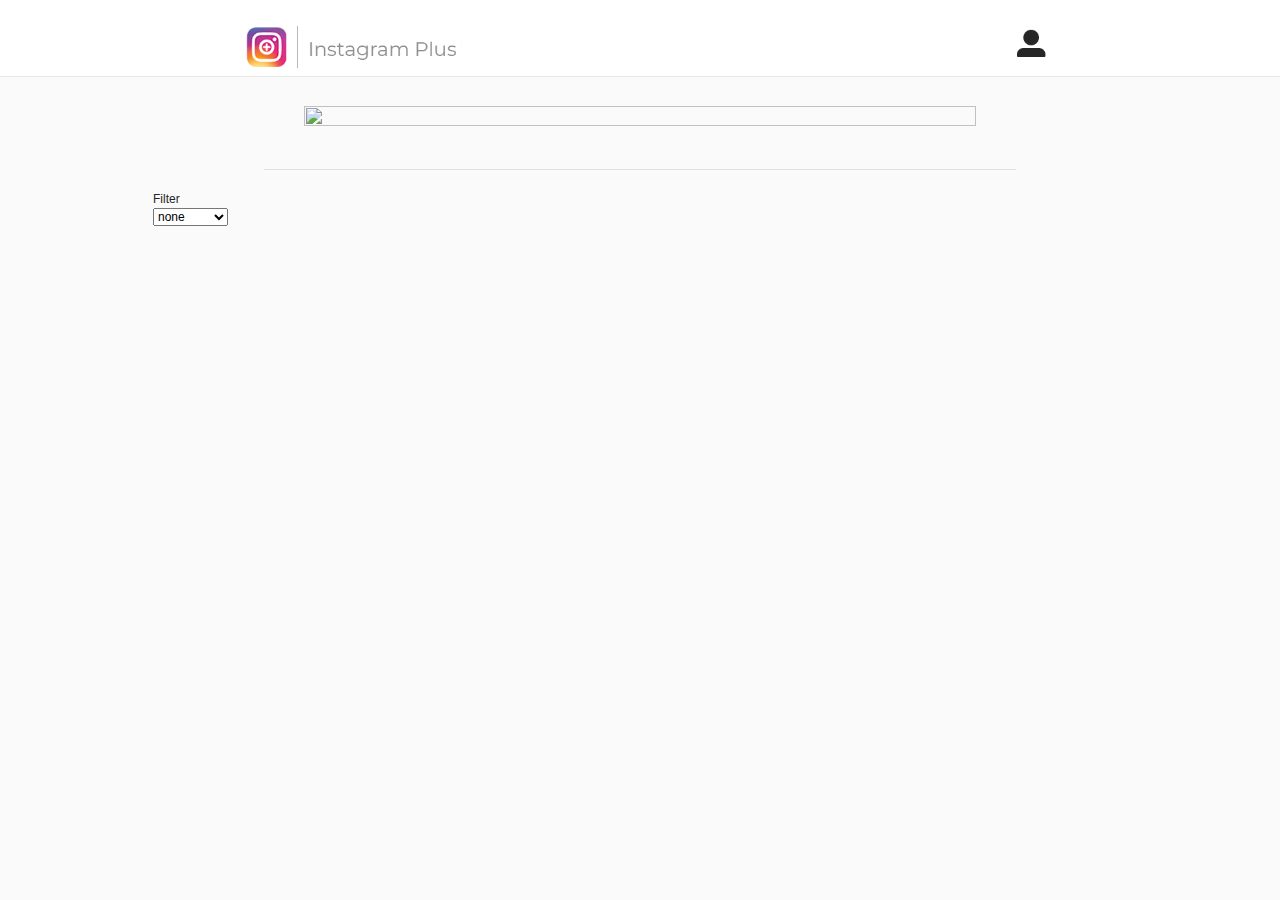
==== Components/create_post/create_post.html @ 6dd5fb38 "create post a surgir" ====
<!DOCTYPE html>
<html lang="en">
    


    
<head>
    <meta charset="utf-8">
    <meta name="viewport" content="width=device-width, initial-scale=1, shrink-to-fit=no">
    <meta name="description" content="">
    <meta name="author" content="">
    <title>Instagram Plus</title>
    
    <!-- jquery, can be changed to local lib later -->
    <script src="https://ajax.googleapis.com/ajax/libs/jquery/3.5.1/jquery.min.js"></script>
    
    <!-- Bootstrap core CSS -->
    <link href="../../bootstrap/css/bootstrap.min.css" rel="stylesheet">
    
    <!-- css -->
    <link rel="stylesheet" type="text/css" href="../Header/Header.css" />
    <link rel="stylesheet" type="text/css" href="./create_post.css" />
    
    <link rel="stylesheet" href="../../lib/instagram.css/dist/instagram.min.css" />

</head>

<header>

    <!-- HEADER -->
    <nav class="Nav">
        <div class="Nav-menus">
       <div class="Nav-brand">
         <a class="Nav-brand-logo" href="../../index.html">
           Instagram
         </a>

        </div>
        <a class="Nav-profile" href="../Profile/profile.html"></a>
     </div>
    </nav>
    
    <!-- id to override bootstrap with css changes, assim permite ter o melhor dos dois mundos -->
    <body id="override-bootstrap"></body>

</header>

<main>

	<div class="container">

		<div class="photo-preview">

			<div class="photo-item" tabindex="0">
                <figure class="filter-[filter-name]" id="filter-figure-id">
                    <img src="https://images.unsplash.com/photo-1511765224389-37f0e77cf0eb?w=500&h=500&fit=crop" class="gallery-image" alt="">
                </figure>
				<div class="gallery-item-info">
                    
				</div>

			</div>

			

		</div>
		<!-- End of photo item -->
        
    <div class="create-post-user-interface">
        Filter   
        <select id="filter"> 
            <option value="no-filter" >none</option>
            <option value="1977" >1977</option>
            <option value="aden">aden</option>
            <option value="amaro">amaro</option>
            <option value="ashby">ashby</option>
            <option value="brannan">brannan</option>
            <option value="brooklyn">brooklyn</option>
            <option value="charmes">charmes</option>
            <option value="crema">crema</option>
            <option value="dogpatch">dogpatch</option>
            <option value="earlybird">earlybird</option>
            <option value="gingham">gingham</option>
            <option value="ginza">ginza</option>
            <option value="hefe">hefe</option>
            <option value="helena">helena</option>
            <option value="hudson">hudson</option>
            <option value="inkwell">inkwell</option>
            <option value="kelvin">kelvin</option>
            <option value="juno">juno</option>
            <option value="lark">lark</option>
            <option value="lofi">lofi</option>
            <option value="ludwig">ludwig</option>
            <option value="maven">maven</option>
            <option value="mayfair">mayfair</option>
            <option value="moon">moon</option>
            <option value="nashville">nashville</option>
            <option value="perpetua">perpetua</option>
            <option value="poprocket">poprocket</option>
            <option value="reyes">reyes</option>
            <option value="rise">rise</option>
            <option value="sierra">sierra</option>
            <option value="skyline">skyline</option>
            <option value="slumber">slumber</option>
            <option value="stinson">stinson</option>
            <option value="sutro">sutro</option>
            <option value="toaster">toaster</option>
            <option value="valencia">valencia</option>
            <option value="vesper">vesper</option>
            <option value="walden">walden</option>
            <option value="willow">willow</option>
            <option value="xpro-ii">xpro-ii</option>
        </select>

	</div>
	<!-- End of container -->

<script>
//Se quiseres cria um script fora daqui para isto
    
//Mudar o Filtro consoante o selecionado no menu dropdown
$('select').on('change', function () {
  //ways to retrieve selected option and text outside handler
  $("#filter-figure-id").attr('class', 'filter-' + this.value);
});
    
</script>
        
</main>
    
        
</html>
---- Components/Header/Header.css ----
/* src/components/Header/Header.css */
.Nav {
  background-color: #ffffff;
  border-bottom: 1px solid rgba(0, 0, 0, 0.0975);
  position: fixed;
  top: 0;
  width: 100%;
  z-index: 2;
  -webkit-transition: height 0.2s ease-in-out;
  transition: height 0.2s ease-in-out;
  height: 77px;
 min-width: 500px;
}

.Nav-menus {
  display: flex;
  flex-direction: row;
  height: 77px;
  width: 70%;
  margin: 0 auto;
  padding: 26px 40px;
}

/* Logo Component */
/*
.Nav-brand-logo {
  display: block;
  background-position: -176px 0px;
  background-image: url(../../sprite.png);
  background-size: 405px 379px;
  background-repeat: no-repeat;
  height: 35px;
  width: 176px;
  text-indent: -1000%
}
*/

.Nav-brand-logo {
  display: block;
  background-position: -230px 0px;
  background-image: url(../../newSprite.png);
  background-size: 527px 493px;
  background-repeat: no-repeat;
  height: 46px;
  width: 230px;
  text-indent: -1000%
}


.Nav-profile-menu{
 padding-top: 7px;
 display: flex;
 flex-direction: row;
 height: 50px;
 width: 5%;
 margin: 0 auto;
 float: right;
}

.Nav-profile{
    
  display: block;
  background-position: -30px -460px;
  background-image: url(../../newSprite.png);
  background-size: 527px 493px;
  background-repeat: no-repeat;
  height: 50px;
  width: 35px;
  margin-left:auto; margin-right:0;
  text-indent: -1000%
}


body { padding-top: 80px; 
background-color: #fafafa;}
---- Components/create_post/create_post.css ----
/*

All grid code is placed in a 'supports' rule (feature query) at the bottom of the CSS (Line 310). 
        
The 'supports' rule will only run if your browser supports CSS grid.

*/

/* Base Styles */

:root {
    font-size: 12px;

}

body {
    
    min-height: 100vh;
    color: #262626;
    padding-bottom: 3rem;
    
    
}

#override-bootstrap {
    font-family: "Open Sans", Arial, sans-serif;
    background-color: #fafafa;
    color: #262626;
    min-width: px;
}

img {
    display: block;
}

.container {
    max-width: 93.5rem;
    margin: 0 auto;
    padding: 0 2rem;
}

.visually-hidden {
    position: absolute !important;
    height: 1px;
    width: 1px;
    overflow: hidden;
    clip: rect(1px, 1px, 1px, 1px);
}


/* photo Section */

.photo-preview {
    display: flex;
    flex-wrap: wrap;
    margin: -1rem -1rem;
    padding-bottom: 3rem;
    display: flex;
    flex-direction: row;
    width: 70%;
    margin: 0 auto;
    padding: 26px 40px;
    border-bottom: 1px solid rgba(0, 0, 0, 0.0975);
}

.photo-item {
    position: relative;
    flex: 1 0 22rem;
    margin: 1rem;
    color: #fff;
    align-items: center;
    margin: auto;
    
}

.gallery-item-info {
    display: none;
}

.gallery-item-info li {
    display: inline-block;
    font-size: 1.7rem;
    font-weight: 600;
}


.gallery-item-type {
    position: absolute;
    top: 1rem;
    right: 1rem;
    font-size: 2.5rem;
    text-shadow: 0.2rem 0.2rem 0.2rem rgba(0, 0, 0, 0.1);
}


.gallery-image {
    width: 100%;
    height: 100%;
    object-fit: cover;
    align-content: center;
    
}

/* User Interface */
.create-post-user-interface{
    width: 50px;
    padding-top: 20px;
    padding-left: 50px;

}



/* Media Query */
/*
@media screen and (max-width: 40rem) {
    .profile {
        display: flex;
        flex-wrap: wrap;
        padding: 4rem 0;
    }

    .profile::after {
        display: none;
    }

    .profile-image,
    .profile-user-settings,
    .profile-bio,
    .profile-stats {
        float: none;
        width: auto;
    }

    .profile-image img {
        width: 7.7rem;
    }

    .profile-user-settings {
        flex-basis: calc(100% - 10.7rem);
        display: flex;
        flex-wrap: wrap;
        margin-top: 1rem;
    }

    .profile-user-name {
        font-size: 2.2rem;
    }

    .profile-edit-btn {
        order: 1;
        padding: 0;
        text-align: center;
        margin-top: 1rem;
    }

    .profile-edit-btn {
        margin-left: 0;
    }

    .profile-bio {
        font-size: 1.4rem;
        margin-top: 1.5rem;
    }

    .profile-edit-btn,
    .profile-bio,
    .profile-stats {
        flex-basis: 100%;
    }

    .profile-stats {
        order: 1;
        margin-top: 1.5rem;
    }

    .profile-stats ul {
        display: flex;
        text-align: center;
        padding: 1.2rem 0;
        border-top: 0.1rem solid #dadada;
        border-bottom: 0.1rem solid #dadada;
    }

    .profile-stats li {
        font-size: 1.4rem;
        flex: 1;
        margin: 0;
    }

    .profile-stat-count {
        display: block;
    }
}



The following code will only run if your browser supports CSS grid.

Remove or comment-out the code block below to see how the browser will fall-back to flexbox & floated styling. 


*/

/*
@supports (display: grid) {
    .profile {
        display: grid;
        grid-template-columns: 1fr 2fr;
        grid-template-rows: repeat(3, auto);
        grid-column-gap: 3rem;
        align-items: center;
    }

    .profile-image {
        grid-row: 1 / -1;
    }

    .gallery {
        display: grid;
        grid-template-columns: repeat(auto-fit, minmax(22rem, 1fr));
        grid-gap: 2rem;
    }

    .profile-image,
    .profile-user-settings,
    .profile-stats,
    .profile-bio,
    .gallery-item,
    .gallery {
        width: auto;
        margin: 0;
    }

    @media (max-width: 40rem) {
        .profile {
            grid-template-columns: auto 1fr;
            grid-row-gap: 1.5rem;
        }

        .profile-image {
            grid-row: 1 / 2;
        }

        .profile-user-settings {
            display: grid;
            grid-template-columns: auto 1fr;
            grid-gap: 1rem;
        }

        .profile-edit-btn,
        .profile-stats,
        .profile-bio {
            grid-column: 1 / -1;
        }

        .profile-user-settings,
        .profile-edit-btn,
        .profile-settings-btn,
        .profile-bio,
        .profile-stats {
            margin: 0;
        }
    }
*/
}
---- lib/instagram.css/dist/instagram.min.css ----
/*! Instagram.css v0.1.4 | MIT License | github.com/picturepan2/instagram.css */[class*=filter]{position:relative}[class*=filter]::before{display:block;height:100%;left:0;position:absolute;top:0;width:100%;z-index:1}.filter-1977{-webkit-filter:sepia(.5) hue-rotate(-30deg) saturate(1.4);filter:sepia(.5) hue-rotate(-30deg) saturate(1.4)}.filter-aden{-webkit-filter:sepia(.2) brightness(1.15) saturate(1.4);filter:sepia(.2) brightness(1.15) saturate(1.4)}.filter-aden::before{background:rgba(125,105,24,.1);content:"";mix-blend-mode:multiply}.filter-amaro{-webkit-filter:sepia(.35) contrast(1.1) brightness(1.2) saturate(1.3);filter:sepia(.35) contrast(1.1) brightness(1.2) saturate(1.3)}.filter-amaro::before{background:rgba(125,105,24,.2);content:"";mix-blend-mode:overlay}.filter-ashby{-webkit-filter:sepia(.5) contrast(1.2) saturate(1.8);filter:sepia(.5) contrast(1.2) saturate(1.8)}.filter-ashby::before{background:rgba(125,105,24,.35);content:"";mix-blend-mode:lighten}.filter-brannan{-webkit-filter:sepia(.4) contrast(1.25) brightness(1.1) saturate(.9) hue-rotate(-2deg);filter:sepia(.4) contrast(1.25) brightness(1.1) saturate(.9) hue-rotate(-2deg)}.filter-brooklyn{-webkit-filter:sepia(.25) contrast(1.25) brightness(1.25) hue-rotate(5deg);filter:sepia(.25) contrast(1.25) brightness(1.25) hue-rotate(5deg)}.filter-brooklyn::before{background:rgba(127,187,227,.2);content:"";mix-blend-mode:overlay}.filter-charmes{-webkit-filter:sepia(.25) contrast(1.25) brightness(1.25) saturate(1.35) hue-rotate(-5deg);filter:sepia(.25) contrast(1.25) brightness(1.25) saturate(1.35) hue-rotate(-5deg)}.filter-charmes::before{background:rgba(125,105,24,.25);content:"";mix-blend-mode:darken}.filter-clarendon{-webkit-filter:sepia(.15) contrast(1.25) brightness(1.25) hue-rotate(5deg);filter:sepia(.15) contrast(1.25) brightness(1.25) hue-rotate(5deg)}.filter-clarendon::before{background:rgba(127,187,227,.4);content:"";mix-blend-mode:overlay}.filter-crema{-webkit-filter:sepia(.5) contrast(1.25) brightness(1.15) saturate(.9) hue-rotate(-2deg);filter:sepia(.5) contrast(1.25) brightness(1.15) saturate(.9) hue-rotate(-2deg)}.filter-crema::before{background:rgba(125,105,24,.2);content:"";mix-blend-mode:multiply}.filter-dogpatch{-webkit-filter:sepia(.35) saturate(1.1) contrast(1.5);filter:sepia(.35) saturate(1.1) contrast(1.5)}.filter-earlybird{-webkit-filter:sepia(.25) contrast(1.25) brightness(1.15) saturate(.9) hue-rotate(-5deg);filter:sepia(.25) contrast(1.25) brightness(1.15) saturate(.9) hue-rotate(-5deg)}.filter-earlybird::before{background:radial-gradient(circle closest-corner,transparent 0,rgba(125,105,24,.2) 100%);background:-o-radial-gradient(circle closest-corner,transparent 0,rgba(125,105,24,.2) 100%);background:-moz-radial-gradient(circle closest-corner,transparent 0,rgba(125,105,24,.2) 100%);background:-webkit-radial-gradient(circle closest-corner,transparent 0,rgba(125,105,24,.2) 100%);content:"";mix-blend-mode:multiply}.filter-gingham{-webkit-filter:contrast(1.1) brightness(1.1);filter:contrast(1.1) brightness(1.1)}.filter-gingham::before{background:#e6e6e6;content:"";mix-blend-mode:soft-light}.filter-ginza{-webkit-filter:sepia(.25) contrast(1.15) brightness(1.2) saturate(1.35) hue-rotate(-5deg);filter:sepia(.25) contrast(1.15) brightness(1.2) saturate(1.35) hue-rotate(-5deg)}.filter-ginza::before{background:rgba(125,105,24,.15);content:"";mix-blend-mode:darken}.filter-hefe{-webkit-filter:sepia(.4) contrast(1.5) brightness(1.2) saturate(1.4) hue-rotate(-10deg);filter:sepia(.4) contrast(1.5) brightness(1.2) saturate(1.4) hue-rotate(-10deg)}.filter-hefe::before{background:radial-gradient(circle closest-corner,transparent 0,rgba(0,0,0,.25) 100%);background:-o-radial-gradient(circle closest-corner,transparent 0,rgba(0,0,0,.25) 100%);background:-moz-radial-gradient(circle closest-corner,transparent 0,rgba(0,0,0,.25) 100%);background:-webkit-radial-gradient(circle closest-corner,transparent 0,rgba(0,0,0,.25) 100%);content:"";mix-blend-mode:multiply}.filter-helena{-webkit-filter:sepia(.5) contrast(1.05) brightness(1.05) saturate(1.35);filter:sepia(.5) contrast(1.05) brightness(1.05) saturate(1.35)}.filter-helena::before{background:rgba(158,175,30,.25);content:"";mix-blend-mode:overlay}.filter-hudson{-webkit-filter:sepia(.25) contrast(1.2) brightness(1.2) saturate(1.05) hue-rotate(-15deg);filter:sepia(.25) contrast(1.2) brightness(1.2) saturate(1.05) hue-rotate(-15deg)}.filter-hudson::before{background:radial-gradient(circle closest-corner,transparent 25%,rgba(25,62,167,.25) 100%);background:-o-radial-gradient(circle closest-corner,transparent 25%,rgba(25,62,167,.25) 100%);background:-moz-radial-gradient(circle closest-corner,transparent 25%,rgba(25,62,167,.25) 100%);background:-webkit-radial-gradient(circle closest-corner,transparent 25%,rgba(25,62,167,.25) 100%);content:"";mix-blend-mode:multiply}.filter-inkwell{-webkit-filter:brightness(1.25) contrast(.85) grayscale(1);filter:brightness(1.25) contrast(.85) grayscale(1)}.filter-juno{-webkit-filter:sepia(.35) contrast(1.15) brightness(1.15) saturate(1.8);filter:sepia(.35) contrast(1.15) brightness(1.15) saturate(1.8)}.filter-juno::before{background:rgba(127,187,227,.2);content:"";mix-blend-mode:overlay}.filter-kelvin{-webkit-filter:sepia(.15) contrast(1.5) brightness(1.1) hue-rotate(-10deg);filter:sepia(.15) contrast(1.5) brightness(1.1) hue-rotate(-10deg)}.filter-kelvin::before{background:radial-gradient(circle closest-corner,rgba(128,78,15,.25) 0,rgba(128,78,15,.5) 100%);background:-o-radial-gradient(circle closest-corner,rgba(128,78,15,.25) 0,rgba(128,78,15,.5) 100%);background:-moz-radial-gradient(circle closest-corner,rgba(128,78,15,.25) 0,rgba(128,78,15,.5) 100%);background:-webkit-radial-gradient(circle closest-corner,rgba(128,78,15,.25) 0,rgba(128,78,15,.5) 100%);content:"";mix-blend-mode:overlay}.filter-lark{-webkit-filter:sepia(.25) contrast(1.2) brightness(1.3) saturate(1.25);filter:sepia(.25) contrast(1.2) brightness(1.3) saturate(1.25)}.filter-lofi{-webkit-filter:saturate(1.1) contrast(1.5);filter:saturate(1.1) contrast(1.5)}.filter-ludwig{-webkit-filter:sepia(.25) contrast(1.05) brightness(1.05) saturate(2);filter:sepia(.25) contrast(1.05) brightness(1.05) saturate(2)}.filter-ludwig::before{background:rgba(125,105,24,.1);content:"";mix-blend-mode:overlay}.filter-maven{-webkit-filter:sepia(.35) contrast(1.05) brightness(1.05) saturate(1.75);filter:sepia(.35) contrast(1.05) brightness(1.05) saturate(1.75)}.filter-maven::before{background:rgba(158,175,30,.25);content:"";mix-blend-mode:darken}.filter-mayfair{-webkit-filter:contrast(1.1) brightness(1.15) saturate(1.1);filter:contrast(1.1) brightness(1.15) saturate(1.1)}.filter-mayfair::before{background:radial-gradient(circle closest-corner,transparent 0,rgba(175,105,24,.4) 100%);background:-o-radial-gradient(circle closest-corner,transparent 0,rgba(175,105,24,.4) 100%);background:-moz-radial-gradient(circle closest-corner,transparent 0,rgba(175,105,24,.4) 100%);background:-webkit-radial-gradient(circle closest-corner,transparent 0,rgba(175,105,24,.4) 100%);content:"";mix-blend-mode:multiply}.filter-moon{-webkit-filter:brightness(1.4) contrast(.95) saturate(0) sepia(.35);filter:brightness(1.4) contrast(.95) saturate(0) sepia(.35)}.filter-nashville{-webkit-filter:sepia(.25) contrast(1.5) brightness(.9) hue-rotate(-15deg);filter:sepia(.25) contrast(1.5) brightness(.9) hue-rotate(-15deg)}.filter-nashville::before{background:radial-gradient(circle closest-corner,rgba(128,78,15,.5) 0,rgba(128,78,15,.65) 100%);background:-o-radial-gradient(circle closest-corner,rgba(128,78,15,.5) 0,rgba(128,78,15,.65) 100%);background:-moz-radial-gradient(circle closest-corner,rgba(128,78,15,.5) 0,rgba(128,78,15,.65) 100%);background:-webkit-radial-gradient(circle closest-corner,rgba(128,78,15,.5) 0,rgba(128,78,15,.65) 100%);content:"";mix-blend-mode:screen}.filter-perpetua{-webkit-filter:contrast(1.1) brightness(1.25) saturate(1.1);filter:contrast(1.1) brightness(1.25) saturate(1.1)}.filter-perpetua::before{background:linear-gradient(to bottom,rgba(0,91,154,.25),rgba(230,193,61,.25));background:-o-linear-gradient(top,rgba(0,91,154,.25),rgba(230,193,61,.25));background:-moz-linear-gradient(top,rgba(0,91,154,.25),rgba(230,193,61,.25));background:-webkit-linear-gradient(top,rgba(0,91,154,.25),rgba(230,193,61,.25));background:-webkit-gradient(linear,left top,left bottom,from(rgba(0,91,154,.25)),to(rgba(230,193,61,.25)));content:"";mix-blend-mode:multiply}.filter-poprocket{-webkit-filter:sepia(.15) brightness(1.2);filter:sepia(.15) brightness(1.2)}.filter-poprocket::before{background:radial-gradient(circle closest-corner,rgba(206,39,70,.75) 40%,#000 80%);background:-o-radial-gradient(circle closest-corner,rgba(206,39,70,.75) 40%,#000 80%);background:-moz-radial-gradient(circle closest-corner,rgba(206,39,70,.75) 40%,#000 80%);background:-webkit-radial-gradient(circle closest-corner,rgba(206,39,70,.75) 40%,#000 80%);content:"";mix-blend-mode:screen}.filter-reyes{-webkit-filter:sepia(.75) contrast(.75) brightness(1.25) saturate(1.4);filter:sepia(.75) contrast(.75) brightness(1.25) saturate(1.4)}.filter-rise{-webkit-filter:sepia(.25) contrast(1.25) brightness(1.2) saturate(.9);filter:sepia(.25) contrast(1.25) brightness(1.2) saturate(.9)}.filter-rise::before{background:radial-gradient(circle closest-corner,transparent 0,rgba(230,193,61,.25) 100%);background:-o-radial-gradient(circle closest-corner,transparent 0,rgba(230,193,61,.25) 100%);background:-moz-radial-gradient(circle closest-corner,transparent 0,rgba(230,193,61,.25) 100%);background:-webkit-radial-gradient(circle closest-corner,transparent 0,rgba(230,193,61,.25) 100%);content:"";mix-blend-mode:lighten}.filter-sierra{-webkit-filter:sepia(.25) contrast(1.5) brightness(.9) hue-rotate(-15deg);filter:sepia(.25) contrast(1.5) brightness(.9) hue-rotate(-15deg)}.filter-sierra::before{background:radial-gradient(circle closest-corner,rgba(128,78,15,.5) 0,rgba(0,0,0,.65) 100%);background:-o-radial-gradient(circle closest-corner,rgba(128,78,15,.5) 0,rgba(0,0,0,.65) 100%);background:-moz-radial-gradient(circle closest-corner,rgba(128,78,15,.5) 0,rgba(0,0,0,.65) 100%);background:-webkit-radial-gradient(circle closest-corner,rgba(128,78,15,.5) 0,rgba(0,0,0,.65) 100%);content:"";mix-blend-mode:screen}.filter-skyline{-webkit-filter:sepia(.15) contrast(1.25) brightness(1.25) saturate(1.2);filter:sepia(.15) contrast(1.25) brightness(1.25) saturate(1.2)}.filter-slumber{-webkit-filter:sepia(.35) contrast(1.25) saturate(1.25);filter:sepia(.35) contrast(1.25) saturate(1.25)}.filter-slumber::before{background:rgba(125,105,24,.2);content:"";mix-blend-mode:darken}.filter-stinson{-webkit-filter:sepia(.35) contrast(1.25) brightness(1.1) saturate(1.25);filter:sepia(.35) contrast(1.25) brightness(1.1) saturate(1.25)}.filter-stinson::before{background:rgba(125,105,24,.45);content:"";mix-blend-mode:lighten}.filter-sutro{-webkit-filter:sepia(.4) contrast(1.2) brightness(.9) saturate(1.4) hue-rotate(-10deg);filter:sepia(.4) contrast(1.2) brightness(.9) saturate(1.4) hue-rotate(-10deg)}.filter-sutro::before{background:radial-gradient(circle closest-corner,transparent 50%,rgba(0,0,0,.5) 90%);background:-o-radial-gradient(circle closest-corner,transparent 50%,rgba(0,0,0,.5) 90%);background:-moz-radial-gradient(circle closest-corner,transparent 50%,rgba(0,0,0,.5) 90%);background:-webkit-radial-gradient(circle closest-corner,transparent 50%,rgba(0,0,0,.5) 90%);content:"";mix-blend-mode:darken}.filter-toaster{-webkit-filter:sepia(.25) contrast(1.5) brightness(.95) hue-rotate(-15deg);filter:sepia(.25) contrast(1.5) brightness(.95) hue-rotate(-15deg)}.filter-toaster::before{background:radial-gradient(circle,#804e0f,rgba(0,0,0,.25));background:-o-radial-gradient(circle,#804e0f,rgba(0,0,0,.25));background:-moz-radial-gradient(circle,#804e0f,rgba(0,0,0,.25));background:-webkit-radial-gradient(circle,#804e0f,rgba(0,0,0,.25));content:"";mix-blend-mode:screen}.filter-valencia{-webkit-filter:sepia(.25) contrast(1.1) brightness(1.1);filter:sepia(.25) contrast(1.1) brightness(1.1)}.filter-valencia::before{background:rgba(230,193,61,.1);content:"";mix-blend-mode:lighten}.filter-vesper{-webkit-filter:sepia(.35) contrast(1.15) brightness(1.2) saturate(1.3);filter:sepia(.35) contrast(1.15) brightness(1.2) saturate(1.3)}.filter-vesper::before{background:rgba(125,105,24,.25);content:"";mix-blend-mode:overlay}.filter-walden{-webkit-filter:sepia(.35) contrast(.8) brightness(1.25) saturate(1.4);filter:sepia(.35) contrast(.8) brightness(1.25) saturate(1.4)}.filter-walden::before{background:rgba(229,240,128,.5);content:"";mix-blend-mode:darken}.filter-willow{-webkit-filter:brightness(1.2) contrast(.85) saturate(.05) sepia(.2);filter:brightness(1.2) contrast(.85) saturate(.05) sepia(.2)}.filter-xpro-ii{-webkit-filter:sepia(.45) contrast(1.25) brightness(1.75) saturate(1.3) hue-rotate(-5deg);filter:sepia(.45) contrast(1.25) brightness(1.75) saturate(1.3) hue-rotate(-5deg)}.filter-xpro-ii::before{background:radial-gradient(circle closest-corner,rgba(0,91,154,.35) 0,rgba(0,0,0,.65) 100%);background:-o-radial-gradient(circle closest-corner,rgba(0,91,154,.35) 0,rgba(0,0,0,.65) 100%);background:-moz-radial-gradient(circle closest-corner,rgba(0,91,154,.35) 0,rgba(0,0,0,.65) 100%);background:-webkit-radial-gradient(circle closest-corner,rgba(0,91,154,.35) 0,rgba(0,0,0,.65) 100%);content:"";mix-blend-mode:multiply}
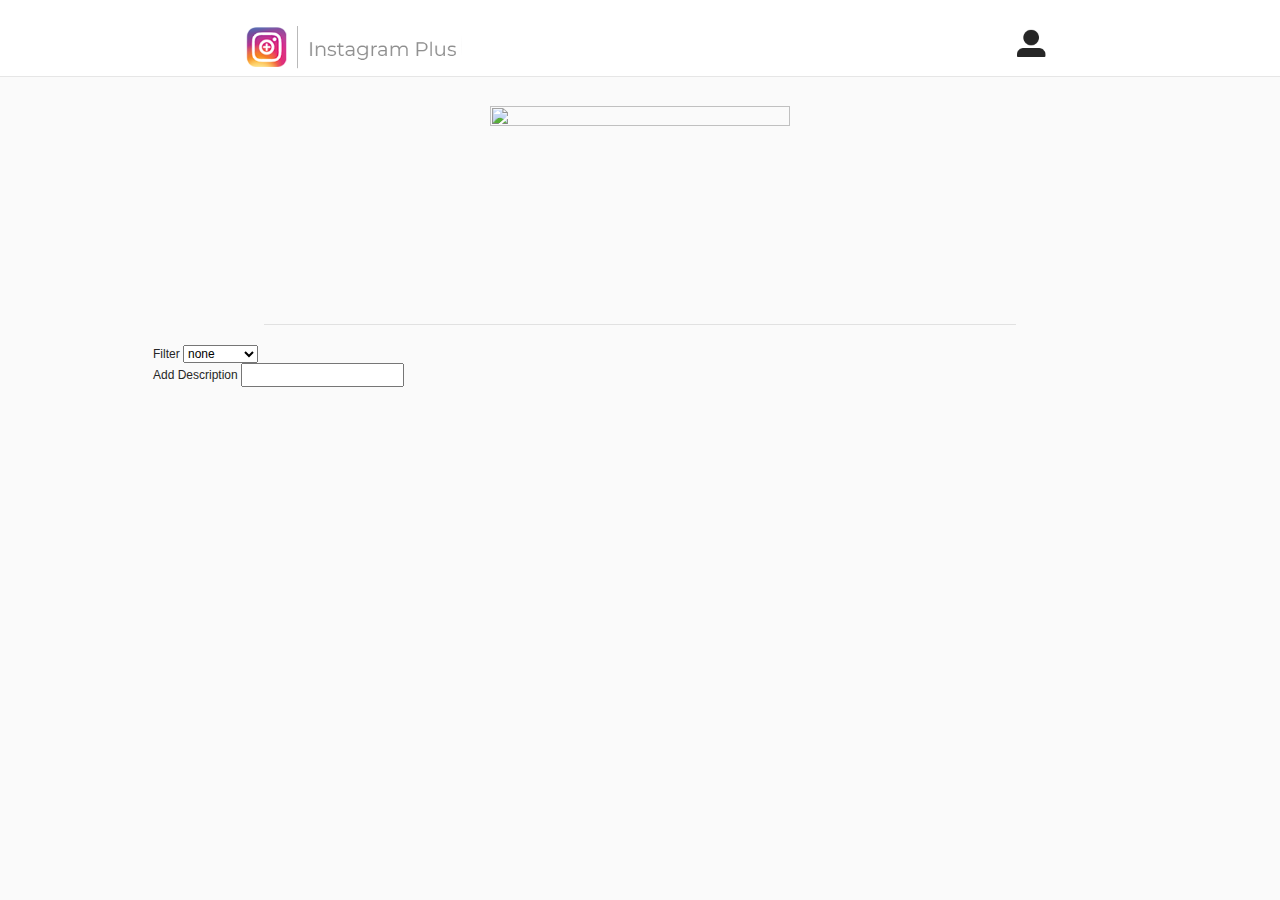
==== commit 25d1c431: "create_post mais uma beca" ====
--- a/Components/create_post/create_post.html
+++ b/Components/create_post/create_post.html
@@ -46,6 +46,9 @@
 </header>
 
 <main>
+    
+
+    
 
 	<div class="container">
 
@@ -53,66 +56,84 @@
 
 			<div class="photo-item" tabindex="0">
                 <figure class="filter-[filter-name]" id="filter-figure-id">
-                    <img src="https://images.unsplash.com/photo-1511765224389-37f0e77cf0eb?w=500&h=500&fit=crop" class="gallery-image" alt="">
+                    <div id="load-content">
+                        <img src="https://images.unsplash.com/photo-1511765224389-37f0e77cf0eb?w=500&h=500&fit=crop" class="gallery-image" alt="">     
+                        <video  autoplay loop muted>
+                              <source src="https://www.w3schools.com/html/mov_bbb.mp4" type="video/mp4">
+                              <source src="https://www.w3schools.com/html/mov_bbb.mp4" type="video/ogg">
+                              Your browser does not support HTML video.
+                        </video>
+                    </div>
                 </figure>
 				<div class="gallery-item-info">
-                    
-				</div>
+				</div>   
+			</div>
+            
 
-			</div>
-
-			
 
 		</div>
 		<!-- End of photo item -->
         
     <div class="create-post-user-interface">
-        Filter   
-        <select id="filter"> 
-            <option value="no-filter" >none</option>
-            <option value="1977" >1977</option>
-            <option value="aden">aden</option>
-            <option value="amaro">amaro</option>
-            <option value="ashby">ashby</option>
-            <option value="brannan">brannan</option>
-            <option value="brooklyn">brooklyn</option>
-            <option value="charmes">charmes</option>
-            <option value="crema">crema</option>
-            <option value="dogpatch">dogpatch</option>
-            <option value="earlybird">earlybird</option>
-            <option value="gingham">gingham</option>
-            <option value="ginza">ginza</option>
-            <option value="hefe">hefe</option>
-            <option value="helena">helena</option>
-            <option value="hudson">hudson</option>
-            <option value="inkwell">inkwell</option>
-            <option value="kelvin">kelvin</option>
-            <option value="juno">juno</option>
-            <option value="lark">lark</option>
-            <option value="lofi">lofi</option>
-            <option value="ludwig">ludwig</option>
-            <option value="maven">maven</option>
-            <option value="mayfair">mayfair</option>
-            <option value="moon">moon</option>
-            <option value="nashville">nashville</option>
-            <option value="perpetua">perpetua</option>
-            <option value="poprocket">poprocket</option>
-            <option value="reyes">reyes</option>
-            <option value="rise">rise</option>
-            <option value="sierra">sierra</option>
-            <option value="skyline">skyline</option>
-            <option value="slumber">slumber</option>
-            <option value="stinson">stinson</option>
-            <option value="sutro">sutro</option>
-            <option value="toaster">toaster</option>
-            <option value="valencia">valencia</option>
-            <option value="vesper">vesper</option>
-            <option value="walden">walden</option>
-            <option value="willow">willow</option>
-            <option value="xpro-ii">xpro-ii</option>
-        </select>
-
+        
+        <div class="filter-interface">
+            Filter   
+            <select id="filter"> 
+                <option value="no-filter" >none</option>
+                <option value="1977" >1977</option>
+                <option value="aden">aden</option>
+                <option value="amaro">amaro</option>
+                <option value="ashby">ashby</option>
+                <option value="brannan">brannan</option>
+                <option value="brooklyn">brooklyn</option>
+                <option value="charmes">charmes</option>
+                <option value="crema">crema</option>
+                <option value="dogpatch">dogpatch</option>
+                <option value="earlybird">earlybird</option>
+                <option value="gingham">gingham</option>
+                <option value="ginza">ginza</option>
+                <option value="hefe">hefe</option>
+                <option value="helena">helena</option>
+                <option value="hudson">hudson</option>
+                <option value="inkwell">inkwell</option>
+                <option value="kelvin">kelvin</option>
+                <option value="juno">juno</option>
+                <option value="lark">lark</option>
+                <option value="lofi">lofi</option>
+                <option value="ludwig">ludwig</option>
+                <option value="maven">maven</option>
+                <option value="mayfair">mayfair</option>
+                <option value="moon">moon</option>
+                <option value="nashville">nashville</option>
+                <option value="perpetua">perpetua</option>
+                <option value="poprocket">poprocket</option>
+                <option value="reyes">reyes</option>
+                <option value="rise">rise</option>
+                <option value="sierra">sierra</option>
+                <option value="skyline">skyline</option>
+                <option value="slumber">slumber</option>
+                <option value="stinson">stinson</option>
+                <option value="sutro">sutro</option>
+                <option value="toaster">toaster</option>
+                <option value="valencia">valencia</option>
+                <option value="vesper">vesper</option>
+                <option value="walden">walden</option>
+                <option value="willow">willow</option>
+                <option value="xpro-ii">xpro-ii</option>
+            </select>
+        </div>
+        
+        <div class="description-interface">
+            <label>Add Description</label>
+            <input type = "text"
+                id = "description"
+                value = "" />
+        </div>
+        
+        
+        
 	</div>
+        
 	<!-- End of container -->
 
 <script>
--- a/Components/create_post/create_post.css
+++ b/Components/create_post/create_post.css
@@ -65,7 +65,7 @@
 
 .photo-item {
     position: relative;
-    flex: 1 0 22rem;
+ 
     margin: 1rem;
     color: #fff;
     align-items: center;
@@ -103,10 +103,15 @@
 
 /* User Interface */
 .create-post-user-interface{
-    width: 50px;
+
     padding-top: 20px;
     padding-left: 50px;
 
+}
+
+.description-interface{
+    margin-left:auto; margin-right:0;
+    
 }
 
 
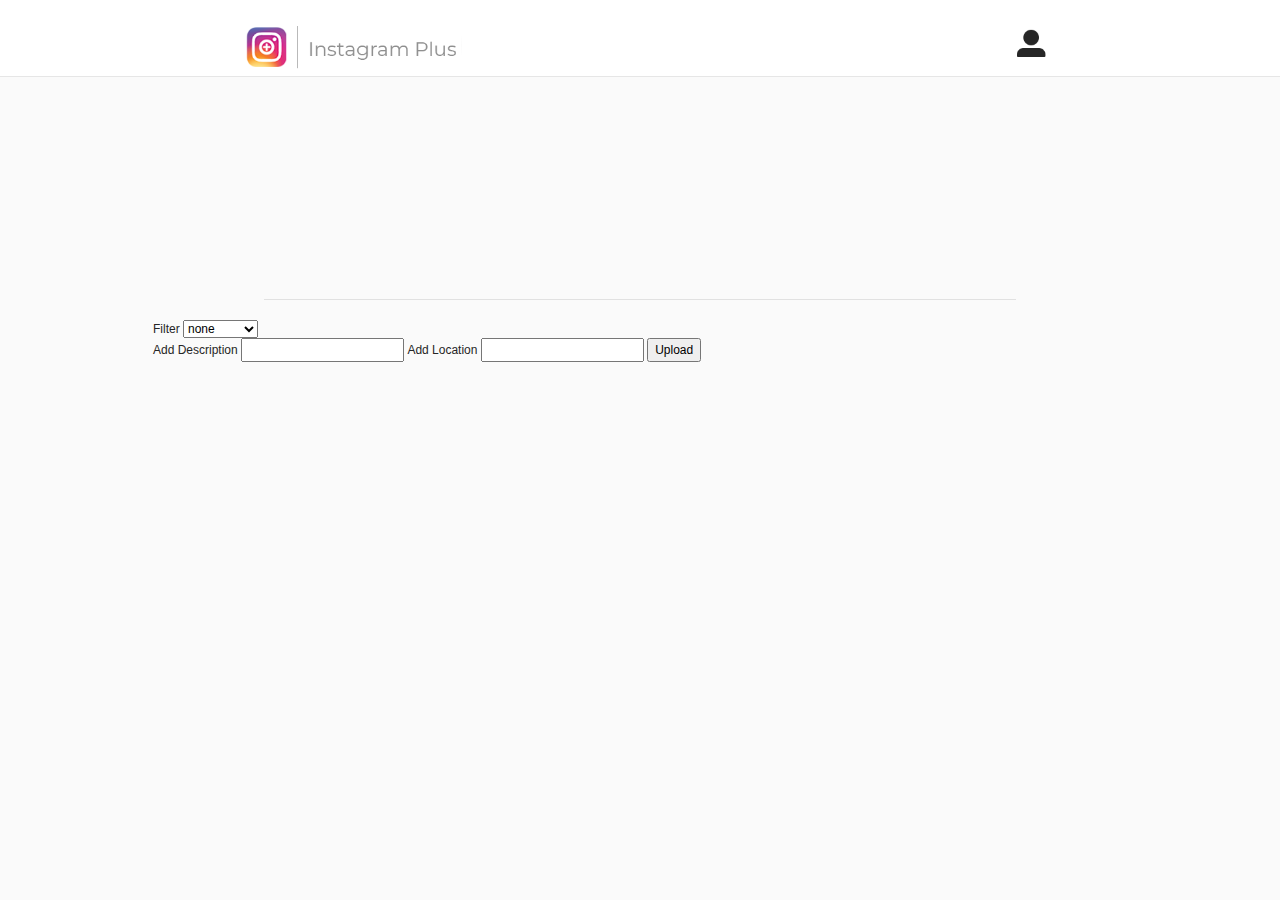
==== commit ebce2482: "create_post a aceitar o dito post" ====
--- a/Components/create_post/create_post.html
+++ b/Components/create_post/create_post.html
@@ -22,6 +22,8 @@
     <link rel="stylesheet" type="text/css" href="./create_post.css" />
     
     <link rel="stylesheet" href="../../lib/instagram.css/dist/instagram.min.css" />
+    
+    <script type="text/javascript" src="../../client/create_post.js"></script>
 
 </head>
 
@@ -123,16 +125,20 @@
             </select>
         </div>
         
-        <div class="description-interface">
-            <label>Add Description</label>
-            <input type = "text"
-                id = "description"
-                value = "" />
+        
+        <div class="form-interface">
+                <label>Add Description</label>
+                <input type = "text"
+                    id = "description"
+                    value = "" />
+                <label>Add Location</label>
+                <input type = "text"
+                    id = "location"
+                    value = "" />
+                <input type="submit" value="Upload" onclick="return createPost();">
         </div>
-        
-        
-        
-	</div>
+      
+
         
 	<!-- End of container -->
 
--- a/Components/create_post/create_post.css
+++ b/Components/create_post/create_post.css
@@ -49,6 +49,16 @@
 
 
 /* photo Section */
+
+img {
+  width: 100%;
+  height: auto;
+}
+
+video{
+  width: 100%;
+  height: auto;
+}
 
 .photo-preview {
     display: flex;
@@ -70,7 +80,6 @@
     color: #fff;
     align-items: center;
     margin: auto;
-    
 }
 
 .gallery-item-info {
@@ -106,6 +115,7 @@
 
     padding-top: 20px;
     padding-left: 50px;
+    
 
 }
 
@@ -114,6 +124,9 @@
     
 }
 
+.location{
+    
+}
 
 
 /* Media Query */
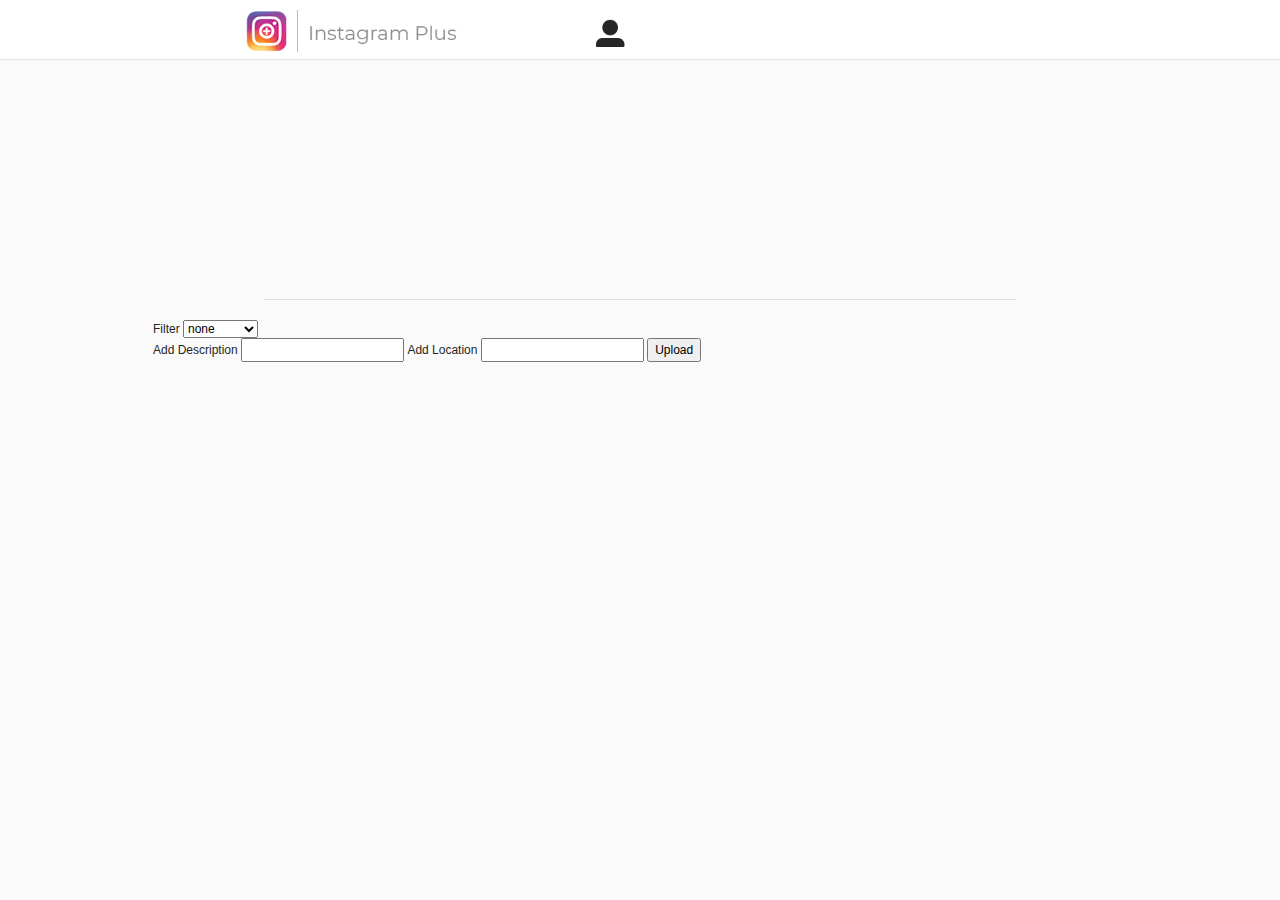
==== commit 0f9e1df7: "Implemented dynamic(TM) create post" ====
--- a/Components/create_post/create_post.html
+++ b/Components/create_post/create_post.html
@@ -23,7 +23,14 @@
     
     <link rel="stylesheet" href="../../lib/instagram.css/dist/instagram.min.css" />
     
+    <!-- custom js -->
     <script type="text/javascript" src="../../client/create_post.js"></script>
+    <script type="text/javascript" src="../../client/utils.js"></script>
+    <script type="text/javascript" src="../../database/database.js"></script>
+    <script type="text/javascript" src="../../database/users/users.js"></script>
+    <script type="text/javascript" src="../../database/posts/posts.js"></script>
+    <script type="text/javascript" src="../../server/create_post_controller.js"></script>
+
 
 </head>
 
--- a/Components/Header/Header.css
+++ b/Components/Header/Header.css
@@ -8,17 +8,17 @@
   z-index: 2;
   -webkit-transition: height 0.2s ease-in-out;
   transition: height 0.2s ease-in-out;
-  height: 77px;
+  height: 60px;
  min-width: 500px;
 }
 
 .Nav-menus {
   display: flex;
   flex-direction: row;
-  height: 77px;
+  height: 60px;
   width: 70%;
   margin: 0 auto;
-  padding: 26px 40px;
+  padding: 10px 40px;
 }
 
 /* Logo Component */
@@ -43,7 +43,7 @@
   background-repeat: no-repeat;
   height: 46px;
   width: 230px;
-  text-indent: -1000%
+  text-indent: -1000%;
 }
 
 
@@ -66,10 +66,23 @@
   background-repeat: no-repeat;
   height: 50px;
   width: 35px;
-  margin-left:auto; margin-right:0;
+  margin-top: 6px;
+  margin-left: 130px;
+  margin-right:0;
   text-indent: -1000%
 }
 
+.Nav-search-bar{
+  display: block;
+  background-image: url(../../searchBtn.png);
+  background-repeat: no-repeat;
+  height: 50px;
+  width: 233px;
+  margin-top: 5px;
+  margin-left:  auto;
+  margin-right: auto;
+  text-indent: -1000%
+}
 
 body { padding-top: 80px; 
 background-color: #fafafa;}
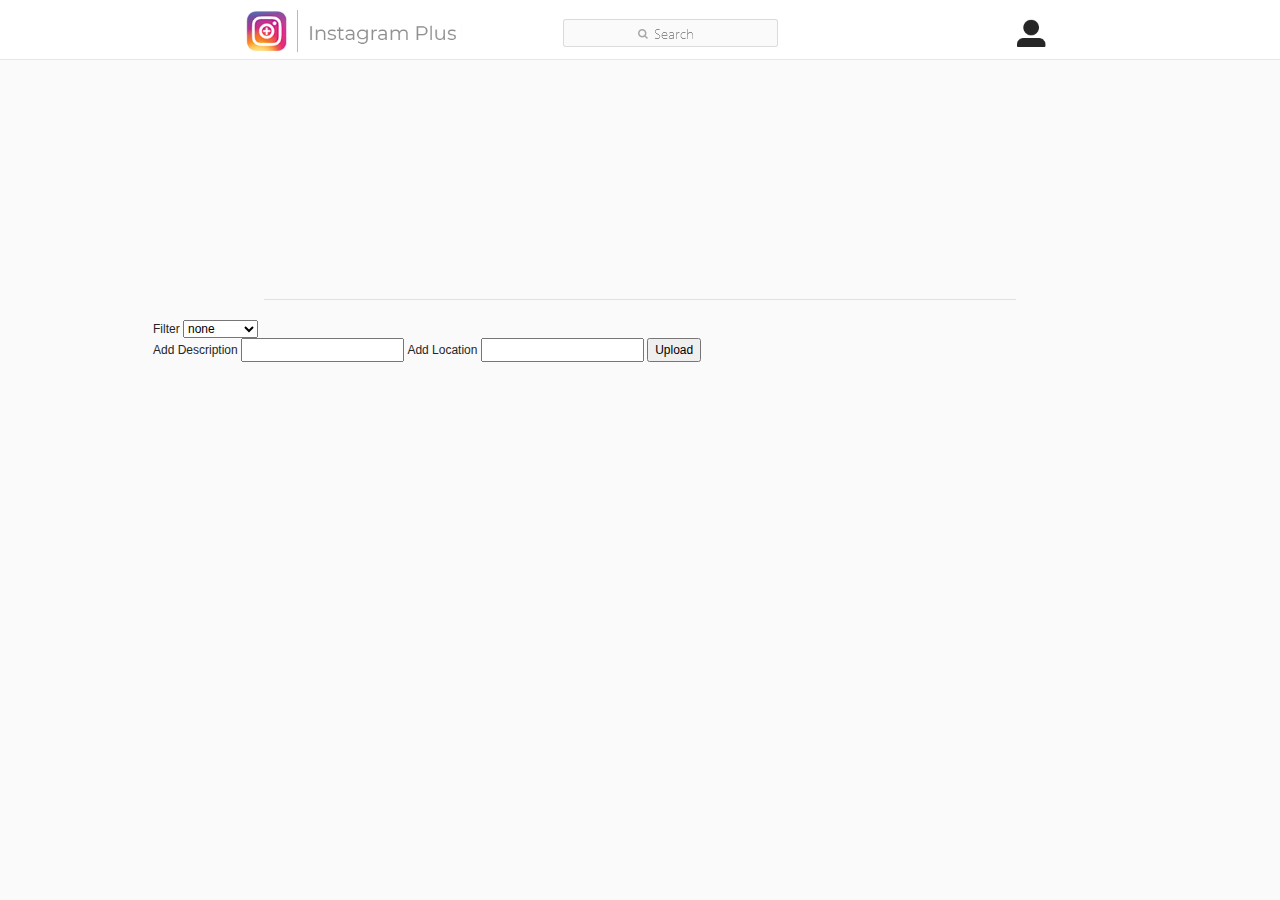
==== commit 189ecee0: "Create post cleaned" ====
--- a/Components/create_post/create_post.html
+++ b/Components/create_post/create_post.html
@@ -11,11 +11,11 @@
     <meta name="author" content="">
     <title>Instagram Plus</title>
     
+    <!-- Bootstrap core CSS -->
+    <link href="../../bootstrap/css/bootstrap.min.css" rel="stylesheet">
+    
     <!-- jquery, can be changed to local lib later -->
     <script src="https://ajax.googleapis.com/ajax/libs/jquery/3.5.1/jquery.min.js"></script>
-    
-    <!-- Bootstrap core CSS -->
-    <link href="../../bootstrap/css/bootstrap.min.css" rel="stylesheet">
     
     <!-- css -->
     <link rel="stylesheet" type="text/css" href="../Header/Header.css" />
@@ -45,6 +45,7 @@
          </a>
 
         </div>
+        <a class="Nav-search-bar" href="../search/search.html"></a>
         <a class="Nav-profile" href="../Profile/profile.html"></a>
      </div>
     </nav>
@@ -66,12 +67,11 @@
 			<div class="photo-item" tabindex="0">
                 <figure class="filter-[filter-name]" id="filter-figure-id">
                     <div id="load-content">
-                        <img src="https://images.unsplash.com/photo-1511765224389-37f0e77cf0eb?w=500&h=500&fit=crop" class="gallery-image" alt="">     
+                       <!-- <img src="https://images.unsplash.com/photo-1511765224389-37f0e77cf0eb?w=500&h=500&fit=crop" class="gallery-image" alt="">     
                         <video  autoplay loop muted>
                               <source src="https://www.w3schools.com/html/mov_bbb.mp4" type="video/mp4">
-                              <source src="https://www.w3schools.com/html/mov_bbb.mp4" type="video/ogg">
                               Your browser does not support HTML video.
-                        </video>
+                        </video> -->
                     </div>
                 </figure>
 				<div class="gallery-item-info">
